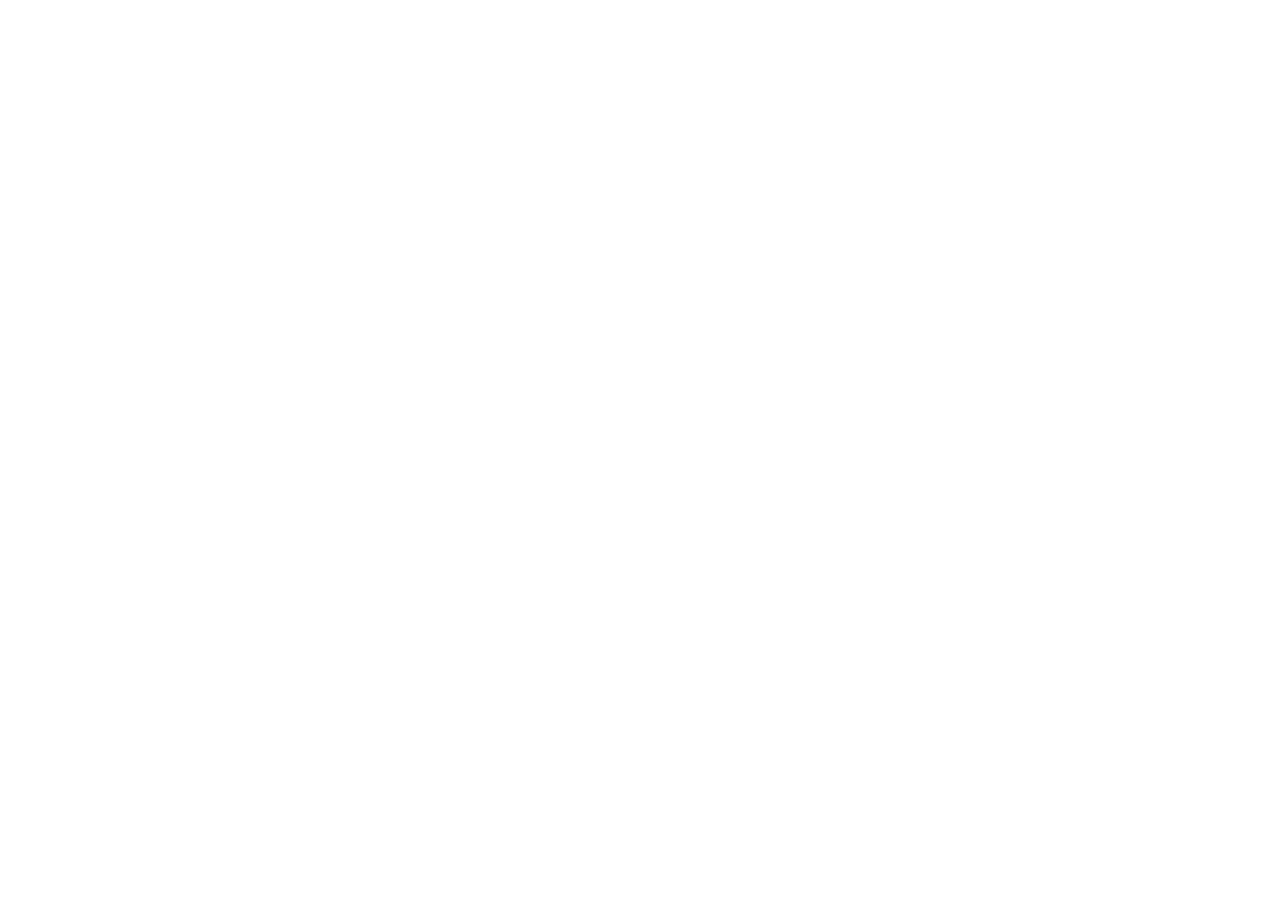
==== JS assignment/Login authentication using RegEx/index.html @ 46119d2a "initial commit" ====
<!DOCTYPE html>
<html lang="en">
<head>
    <meta charset="UTF-8">
    <meta http-equiv="X-UA-Compatible" content="IE=edge">
    <meta name="viewport" content="width=device-width, initial-scale=1.0">
    <title>Email Password Verification</title>
    <link rel="stylesheet" href="style.css">
    <script src="app.js" defer></script>
</head>
<body>
    
</body>
</html>
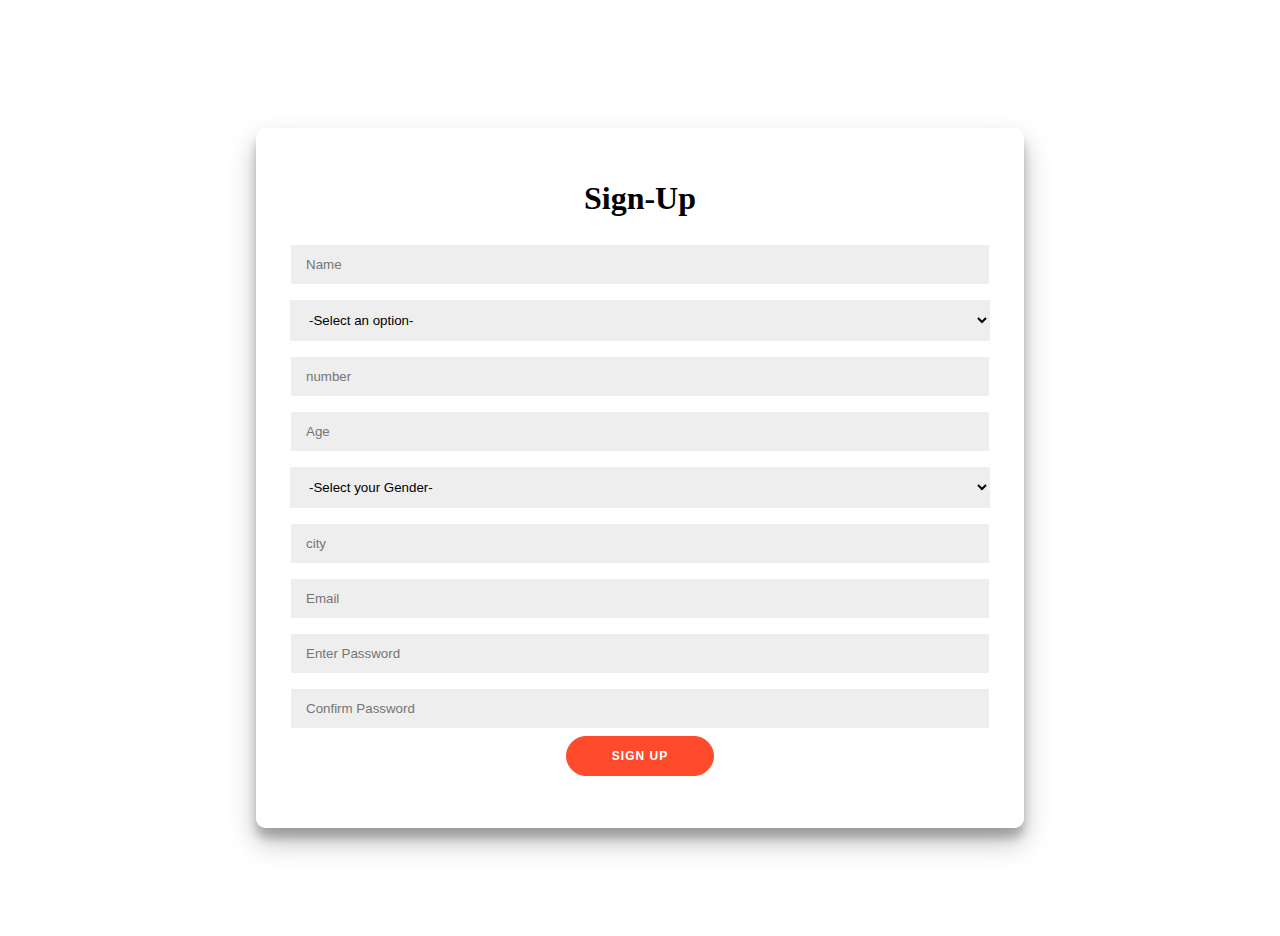
==== commit 7ec9b3e9: "login page modifications" ====
--- a/JS assignment/Login authentication using RegEx/index.html
+++ b/JS assignment/Login authentication using RegEx/index.html
@@ -9,6 +9,45 @@
     <script src="app.js" defer></script>
 </head>
 <body>
-    
+    <div class="supercontainer">
+        <div class="container" id="container">
+            <div class="form-container sign-up-container">
+                <form id="signin">
+                    <h1>Sign-Up</h1>
+                   
+                    <!-- <span>or use your email for registration</span> -->
+                    <input type="text" placeholder="Name" name="name" id=" name" required>
+                   <select name="educational Qualification" id="edQ" required>
+                    <option value="">-Select an option-</option>
+                    <option value="Btech">Btech</option>
+                    <option value="Mtech">Mtech</option>
+                    <option value="PhD">PhD</option>
+                   </select>
+                   <input type="Phone Number" placeholder="number" name="number" id="number" required>
+                   <div id="numalert">
+                    
+                   </div>
+                   <input type="number" placeholder="Age" name="age" id="age" required>
+                   <select name="Gender" id="gender" required>
+                    <option value="">-Select your Gender-</option>
+                    <option value="male">Male</option>
+                    <option value="female">Female</option>
+                    <option value="others">Others</option>
+                   </select>
+                   <input type="text" name="City" id="city" placeholder="city" required>
+                    <input type="email" placeholder="Email" name="email" id="email" required>
+                    <div id="emailalert">
+                    
+                    </div>
+                    <input type="password" placeholder="Enter Password" name="password" id="pwd" required/>
+                    <input type="password" placeholder="Confirm Password" name="confirm_password" id="cpwd" required/>
+                    <div id="passwordalert">
+                    
+                    </div>
+                    <button id="submit" type="submit" onclick="myfun()">Sign Up</button>
+                </form>
+        </div>
+    </div>
+
 </body>
 </html>--- a/JS assignment/Login authentication using RegEx/style.css
+++ b/JS assignment/Login authentication using RegEx/style.css
@@ -0,0 +1,75 @@
+h1{
+    font-size: bold;
+    margin: 0;
+    padding-bottom: 20px;
+}
+input {
+	background-color: #eee;
+	border: none;
+	padding: 12px 15px;
+    margin: 8px 0;
+	width: 100%;
+}
+select{
+    background-color: #eee;
+	border: none;
+	padding: 12px 15px;
+    margin: 8px 0;
+	width: 700px;  
+}
+form {
+	background-color: #FFFFFF;
+	display: flex;
+	align-items: center;
+	justify-content: center;
+	flex-direction: column;
+	padding: 0 50px;
+	height: 100%;
+	text-align: center;
+}
+.container {
+	background-color: #fff;
+	border-radius: 10px;
+  	box-shadow: 0 14px 28px rgba(0,0,0,0.25), 
+			0 10px 10px rgba(0,0,0,0.22);
+	position: relative;
+	overflow: hidden;
+    flex: display;
+    justify-content: center;
+    align-items: center;
+	width: 768px;
+	max-width: 100%;
+	height: 700px;
+    margin-bottom: 100px;;
+    margin-top: 120px;
+}
+
+.form-container {
+	position: absolute;
+	top: 0;
+	height: 100%;
+}
+
+
+.sign-up-container {
+	left: 0;
+	width: 100%;
+    height: 100%;
+	z-index: 1;
+}
+button {
+	border-radius: 20px;
+	border: 1px solid #FF4B2B;
+	background-color: #FF4B2B;
+	color: #FFFFFF;
+	font-size: 12px;
+	font-weight: bold;
+	padding: 12px 45px;
+	letter-spacing: 1px;
+	text-transform: uppercase;
+}
+
+.supercontainer{
+    display:flex;
+    justify-content: center;
+}